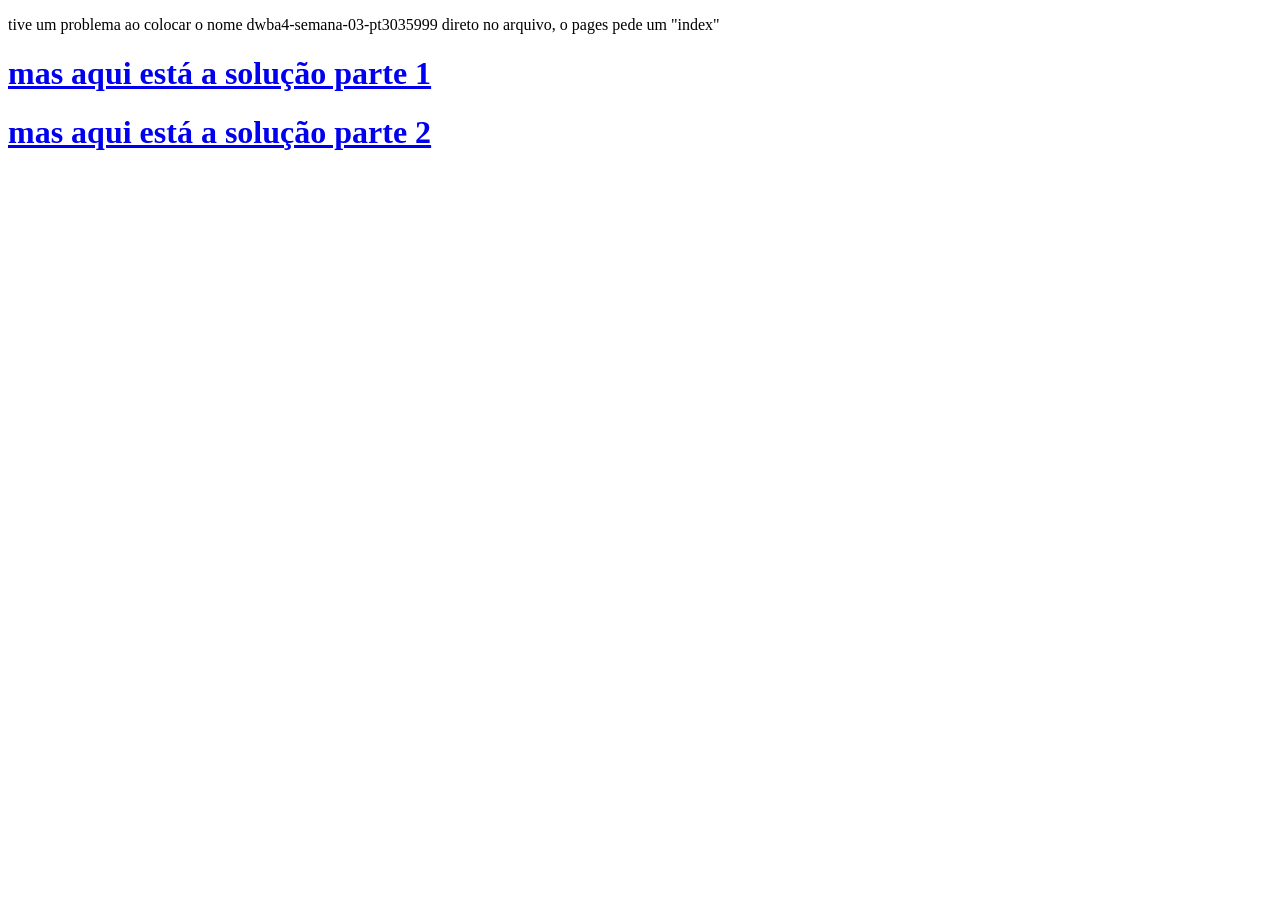
==== index.html @ 84bfd449 "atividade 2" ====
<!DOCTYPE html>
<html lang="en">
<head>
    <meta charset="UTF-8">
    <meta name="viewport" content="width=device-width, initial-scale=1.0">
    <title>Document</title>
</head>
<body>
    <p>tive um problema ao colocar o nome dwba4-semana-03-pt3035999 direto no arquivo, o pages pede um "index"</p>
    <a href="dwba4-semana-03-pt3035999.html"><h1>mas aqui está a solução parte 1</h1></a>
    <a href="dwba4-semana-04-pt3035999.html"><h1>mas aqui está a solução parte 2</h1></a>
</body>
</html>
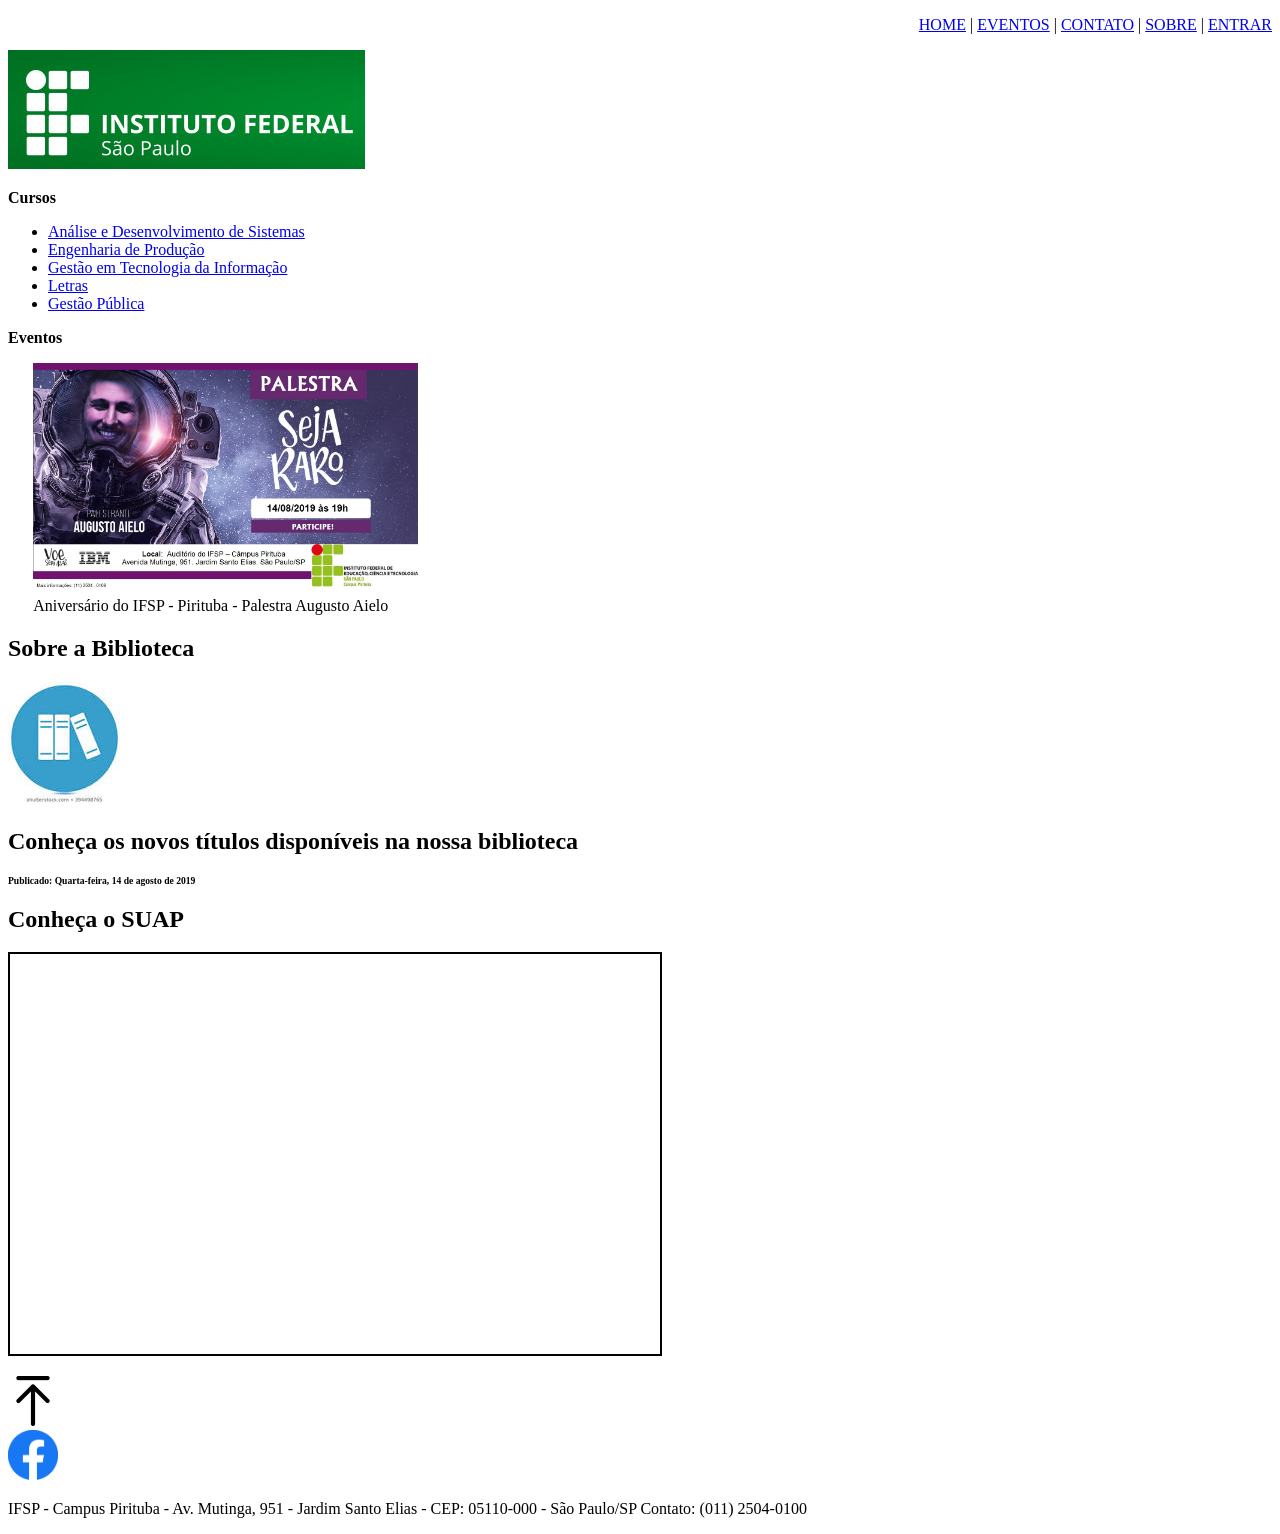
==== commit d92e3ee3: "dwba4-semana-05-PT3035999 Atividade da semana 05 - Formulários HTML" ====
--- a/index.html
+++ b/index.html
@@ -3,11 +3,75 @@
 <head>
     <meta charset="UTF-8">
     <meta name="viewport" content="width=device-width, initial-scale=1.0">
-    <title>Document</title>
+    
+    <title>dwba4-semana-05-PT3035999</title>
+    <link rel="icon" type="image/x-icon" href="imgs/favicon.ico">
 </head>
+
+<header id="header">
+        <nav>
+            <p style="text-align: end;"> 
+                <a href="dwba4-semana-05-pt3035999.html">HOME</a> |
+                <A href="eventos.html">EVENTOS</A> |
+                <A href="contato.html">CONTATO</A> | 
+                <A href="sobre.html">SOBRE</A> |
+                <A href="login.html">ENTRAR</A>
+            </p>
+        </nav>
+    </header>
+
 <body>
-    <p>tive um problema ao colocar o nome dwba4-semana-03-pt3035999 direto no arquivo, o pages pede um "index"</p>
-    <a href="dwba4-semana-03-pt3035999.html"><h1>mas aqui está a solução parte 1</h1></a>
-    <a href="dwba4-semana-04-pt3035999.html"><h1>mas aqui está a solução parte 2</h1></a>
+    <div>
+        <img src="imgs/Logo.jpg" alt=""> 
+    </div>
+
+    <div>
+        <b><p style="font-family: Times New Roman;">Cursos</p></b>
+        <ul>
+            <li><a href="pages-cursos/ads.html">Análise e Desenvolvimento de Sistemas</a></li>
+            <li><a href="pages-cursos/eng-prod.html">Engenharia de Produção</a></li>
+            <li><a href="pages-cursos/gestao-ti.html">Gestão em Tecnologia da Informação</a></li>
+            <li><a href="pages-cursos/letras.html">Letras</a></li>
+            <li><a href="pages-cursos/gestao-publica.html">Gestão Pública</a></li>
+        </ul>
+    </div>    
+
+    <div>
+        <b><p style="font-family: Times New Roman;">Eventos</p></b>
+    </div>
+    
+    <div style="margin-left: 2%;">
+        <img src="imgs/SEJA_RARO.jpg" alt="" height="230px">
+        <p style="margin-top: 0px;">Aniversário do IFSP - Pirituba - Palestra Augusto Aielo</p>
+    </div>
+
+    <div>
+        <h2>Sobre a Biblioteca</h2>
+        <img src="imgs/library.jpeg" alt="">
+        <h2>Conheça os novos títulos disponíveis na nossa biblioteca</h2>
+        <b><p style="font-size: 60%;">Publicado: Quarta-feira, 14 de agosto de 2019</p></b>
+    </div>
+
+    <div>
+        <h2>Conheça o SUAP</h2>
+        <div style="border: 2px black solid; height: 400px; width: 650px; position: relative;">
+            <iframe style="margin: 4%;" width="600" height="350" src="https://www.youtube.com/embed/yVbOcB1ryh0" 
+                title="Tutorial de Acesso  - SUAP 1" frameborder="0" 
+                allow="accelerometer; autoplay; clipboard-write; encrypted-media; gyroscope; picture-in-picture; web-share" 
+                referrerpolicy="strict-origin-when-cross-origin" allowfullscreen>
+            </iframe>
+
+        </div>
+        
+    </div>
+    
+    <div style="margin-top: 20px;">
+        <a href="#header"><img src="imgs/MoveTop.png" alt="" height="50px"></a><br>
+        <a href="https://www.facebook.com/ifsppirituba" target="_blank"><img src="imgs/facebook.png" alt="" height="50px"></a>
+    </div>
+
+    <footer>
+        <p>IFSP - Campus Pirituba - Av. Mutinga, 951 - Jardim Santo Elias - CEP: 05110-000 - São Paulo/SP Contato: (011) 2504-0100</p>
+    </footer>
 </body>
 </html>
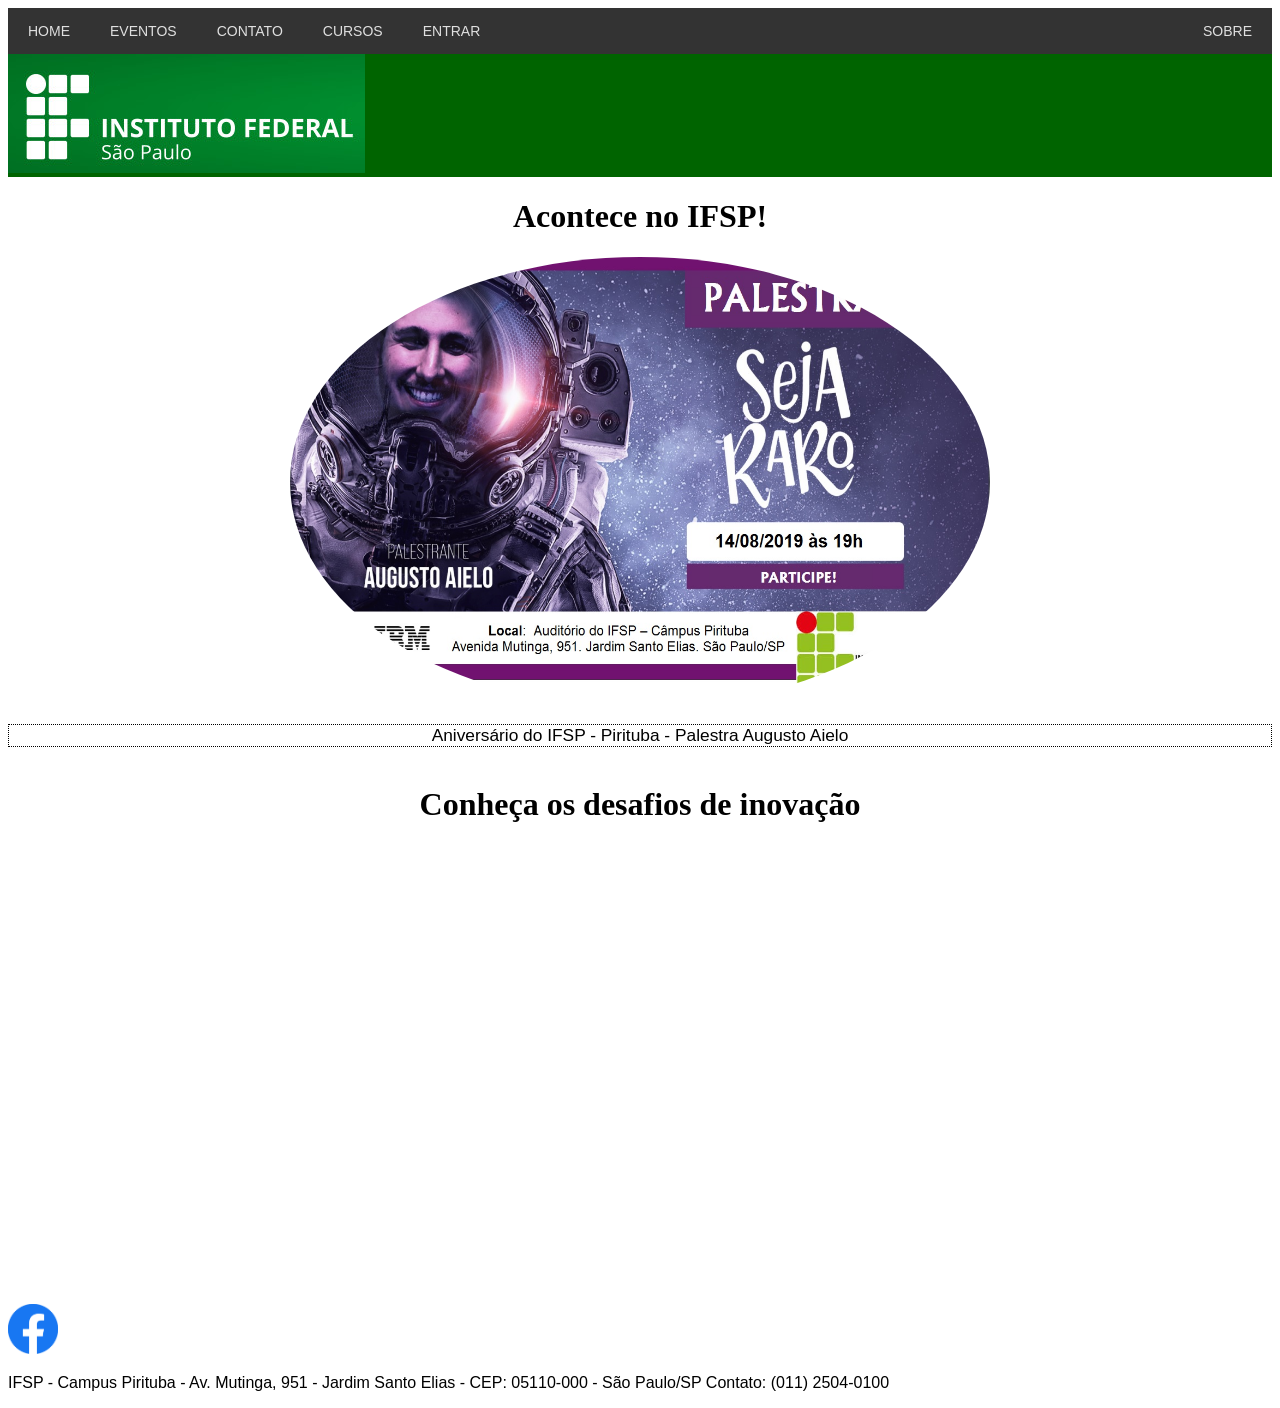
==== commit 110689b6: "Semana 06. Introdução ao CSS" ====
--- a/index.html
+++ b/index.html
@@ -4,69 +4,62 @@
     <meta charset="UTF-8">
     <meta name="viewport" content="width=device-width, initial-scale=1.0">
     
-    <title>dwba4-semana-05-PT3035999</title>
+    <title>dwba4-PT3035999</title>
     <link rel="icon" type="image/x-icon" href="imgs/favicon.ico">
+    <link rel="stylesheet" href="style.css">
 </head>
 
-<header id="header">
-        <nav>
-            <p style="text-align: end;"> 
-                <a href="dwba4-semana-05-pt3035999.html">HOME</a> |
-                <A href="eventos.html">EVENTOS</A> |
-                <A href="contato.html">CONTATO</A> | 
-                <A href="sobre.html">SOBRE</A> |
-                <A href="login.html">ENTRAR</A>
-            </p>
-        </nav>
+<body>
+    <header>
+        <div class="container">
+            <nav class="navbar">
+                <div class="row">
+                    <div class="col">
+                        <a href="index.html">HOME</a>
+                    </div>
+                    <div class="col">
+                        <a href="eventos.html">EVENTOS</a>
+                    </div>
+                    <div class="col">
+                        <a href="contato.html">CONTATO</a>
+                    </div>
+                    <div class="col dropdown">
+                        <a>CURSOS</a>
+                            <div class="dropdown-menu">
+                                <a href="pages-cursos/ads.html">Análise e Desenvolvimento de Sistemas</a>
+                                <a href="pages-cursos/eng-prod.html">Engenharia de Produção</a>
+                            </div>
+                    </div>
+                    <div class="col">
+                        <a href="login.html" id="entrar_btn">ENTRAR</a>
+                    </div>
+                    <div class="col">
+                        <a href="sobre.html" class="link-sobre">SOBRE</a>
+                    </div>
+                </div>
+            </nav>
+        </div>   
     </header>
 
-<body>
-    <div>
-        <img src="imgs/Logo.jpg" alt=""> 
+
+    <div class="container" id="logo_if">
+        <div>
+            <img src="imgs/Logo.jpg" alt=""> 
+        </div>
+    </div>
+    
+    
+    <div class="container" id="palestra">
+        <h1>Acontece no IFSP!</h1>
+        <img src="imgs/SEJA_RARO.jpg" alt="">  
+        <p>Aniversário do IFSP - Pirituba - Palestra Augusto Aielo</p>
+        <h1>Conheça os desafios de inovação</h1>
+        <iframe src="https://www.youtube.com/embed/5g5LQe3m8Po" title="Desafio de Inovação: webinar com executivos da empresa Sem Parar e representantes da Inova IFSP" frameborder="0" allow="accelerometer; autoplay; clipboard-write; encrypted-media; gyroscope; picture-in-picture; web-share" referrerpolicy="strict-origin-when-cross-origin" allowfullscreen></iframe>
     </div>
 
-    <div>
-        <b><p style="font-family: Times New Roman;">Cursos</p></b>
-        <ul>
-            <li><a href="pages-cursos/ads.html">Análise e Desenvolvimento de Sistemas</a></li>
-            <li><a href="pages-cursos/eng-prod.html">Engenharia de Produção</a></li>
-            <li><a href="pages-cursos/gestao-ti.html">Gestão em Tecnologia da Informação</a></li>
-            <li><a href="pages-cursos/letras.html">Letras</a></li>
-            <li><a href="pages-cursos/gestao-publica.html">Gestão Pública</a></li>
-        </ul>
-    </div>    
-
-    <div>
-        <b><p style="font-family: Times New Roman;">Eventos</p></b>
-    </div>
     
-    <div style="margin-left: 2%;">
-        <img src="imgs/SEJA_RARO.jpg" alt="" height="230px">
-        <p style="margin-top: 0px;">Aniversário do IFSP - Pirituba - Palestra Augusto Aielo</p>
-    </div>
-
-    <div>
-        <h2>Sobre a Biblioteca</h2>
-        <img src="imgs/library.jpeg" alt="">
-        <h2>Conheça os novos títulos disponíveis na nossa biblioteca</h2>
-        <b><p style="font-size: 60%;">Publicado: Quarta-feira, 14 de agosto de 2019</p></b>
-    </div>
-
-    <div>
-        <h2>Conheça o SUAP</h2>
-        <div style="border: 2px black solid; height: 400px; width: 650px; position: relative;">
-            <iframe style="margin: 4%;" width="600" height="350" src="https://www.youtube.com/embed/yVbOcB1ryh0" 
-                title="Tutorial de Acesso  - SUAP 1" frameborder="0" 
-                allow="accelerometer; autoplay; clipboard-write; encrypted-media; gyroscope; picture-in-picture; web-share" 
-                referrerpolicy="strict-origin-when-cross-origin" allowfullscreen>
-            </iframe>
-
-        </div>
-        
-    </div>
     
     <div style="margin-top: 20px;">
-        <a href="#header"><img src="imgs/MoveTop.png" alt="" height="50px"></a><br>
         <a href="https://www.facebook.com/ifsppirituba" target="_blank"><img src="imgs/facebook.png" alt="" height="50px"></a>
     </div>
 
--- a/style.css
+++ b/style.css
@@ -0,0 +1,181 @@
+.navbar {
+    background-color: #333333; 
+    display: flex;
+    align-items: center;
+}
+
+.row {
+    display: flex;
+    width: 100%;
+}
+
+.navbar a {
+    color: #e0e0e0;
+    text-decoration: none;
+    font-family: Arial, sans-serif;
+    font-size: 14px;
+}
+
+.navbar a:hover {
+    color: #ffffff;
+}
+
+.navbar .col:last-child {
+    margin-left: auto;
+}
+
+.navbar .col:hover {
+    background-color: red;
+    cursor: pointer; 
+}
+
+
+
+.navbar .col a {
+    display: block;
+    padding: 15px 20px;
+    text-decoration: none;
+}
+
+.dropdown {
+    position: relative;
+    min-width: auto;
+}
+
+
+.dropdown-menu {
+    display: none; 
+    position: absolute;
+    top: 100%; 
+    left: 0; 
+    background-color: #e7e7e7;
+}
+
+.dropdown:hover .dropdown-menu {
+    display: block; 
+}
+
+
+.dropdown-menu a {
+    color: #000000;
+    white-space: nowrap;
+}
+
+.dropdown-menu a:hover {
+    background-color: red;
+}
+
+.link-sobre {
+    margin-left: auto;
+}
+
+#logo_if {
+    display: flex;
+    justify-content: left;
+    background-color: darkgreen;
+}
+
+#palestra{
+    display: flex;
+    flex-direction: column;
+    justify-content: center;
+    width: 100%;
+}
+
+#palestra h1{
+    text-align: center;
+}
+
+#palestra img{
+    margin: 0 auto;
+    width: 700px;
+    height: 450px;
+    border-radius: 100%;
+}
+
+#palestra p{
+    border: dotted 1px black;
+    text-align: center;
+    font-size: 13pt;
+    font-family: Arial, sans-serif;
+}
+
+#palestra iframe{
+    margin: 20px auto;
+    display: block;
+    width: 680px;
+    height: 400px;
+}
+
+footer {
+    font-family: Arial, Helvetica, sans-serif;
+    font-size: 12pt;
+}
+
+select {
+    width: 100%;
+    padding: 10px 15px;
+    border: 1px solid #cccccc; 
+    border-radius: 4px;
+    background-color: #f8f8f8;
+    font-size: 14px;
+    color: #333333;
+    box-sizing: border-box;
+}
+
+input[type=email], input[type=tel], input[type=url], textarea{
+    width: 100%;
+    padding: 10px 15px;
+    border: 1px solid #cccccc; 
+    border-radius: 4px;
+    background-color: #f8f8f8;
+    font-size: 14px;
+    color: #333333;
+    box-sizing: border-box;
+    margin-top: 10px;
+}
+
+button[type=submit], button[type=reset] {
+    margin-top: 10px;
+    width: 100%;
+    background-color: #4CAF50;
+    color: #ffffff;
+    border: none;
+    padding: 10px 20px;
+    border-radius: 4px;
+    font-size: 14px;
+    cursor: pointer;
+}
+
+.forms {
+    font-family: Arial, Helvetica, sans-serif;
+    padding: 15px; /* Define o "respiro" interno de todas as caixas cinzas */
+    margin-top: 10px; /* Dá o espaço entre as caixas */
+    background-color: #e9e9e9;
+}
+
+/* Opcional: Para alinhar as caixas de texto de Usuário e Senha */
+.forms label {
+    display: inline-block;
+    width: 60px; /* Deixa os textos com a mesma largura */
+}
+
+/* O botão Verde */
+.forms input[type=submit] {
+    width: 100%;
+    background-color: #4CAF50;
+    color: #ffffff;
+    border: none;
+    padding: 10px 20px;
+    border-radius: 4px;
+    font-size: 14px;
+    cursor: pointer;
+}
+
+/* O segredo para o Link ficar bonito embaixo do botão */
+.link-senha {
+    display: block; /* Força o link a ir para a linha de baixo do botão */
+    margin-top: 10px; /* Cria um espacinho entre o botão verde e o texto */
+    font-size: 14px;
+    color: #0000EE; /* Cor azul padrão de link, mude se precisar */
+}
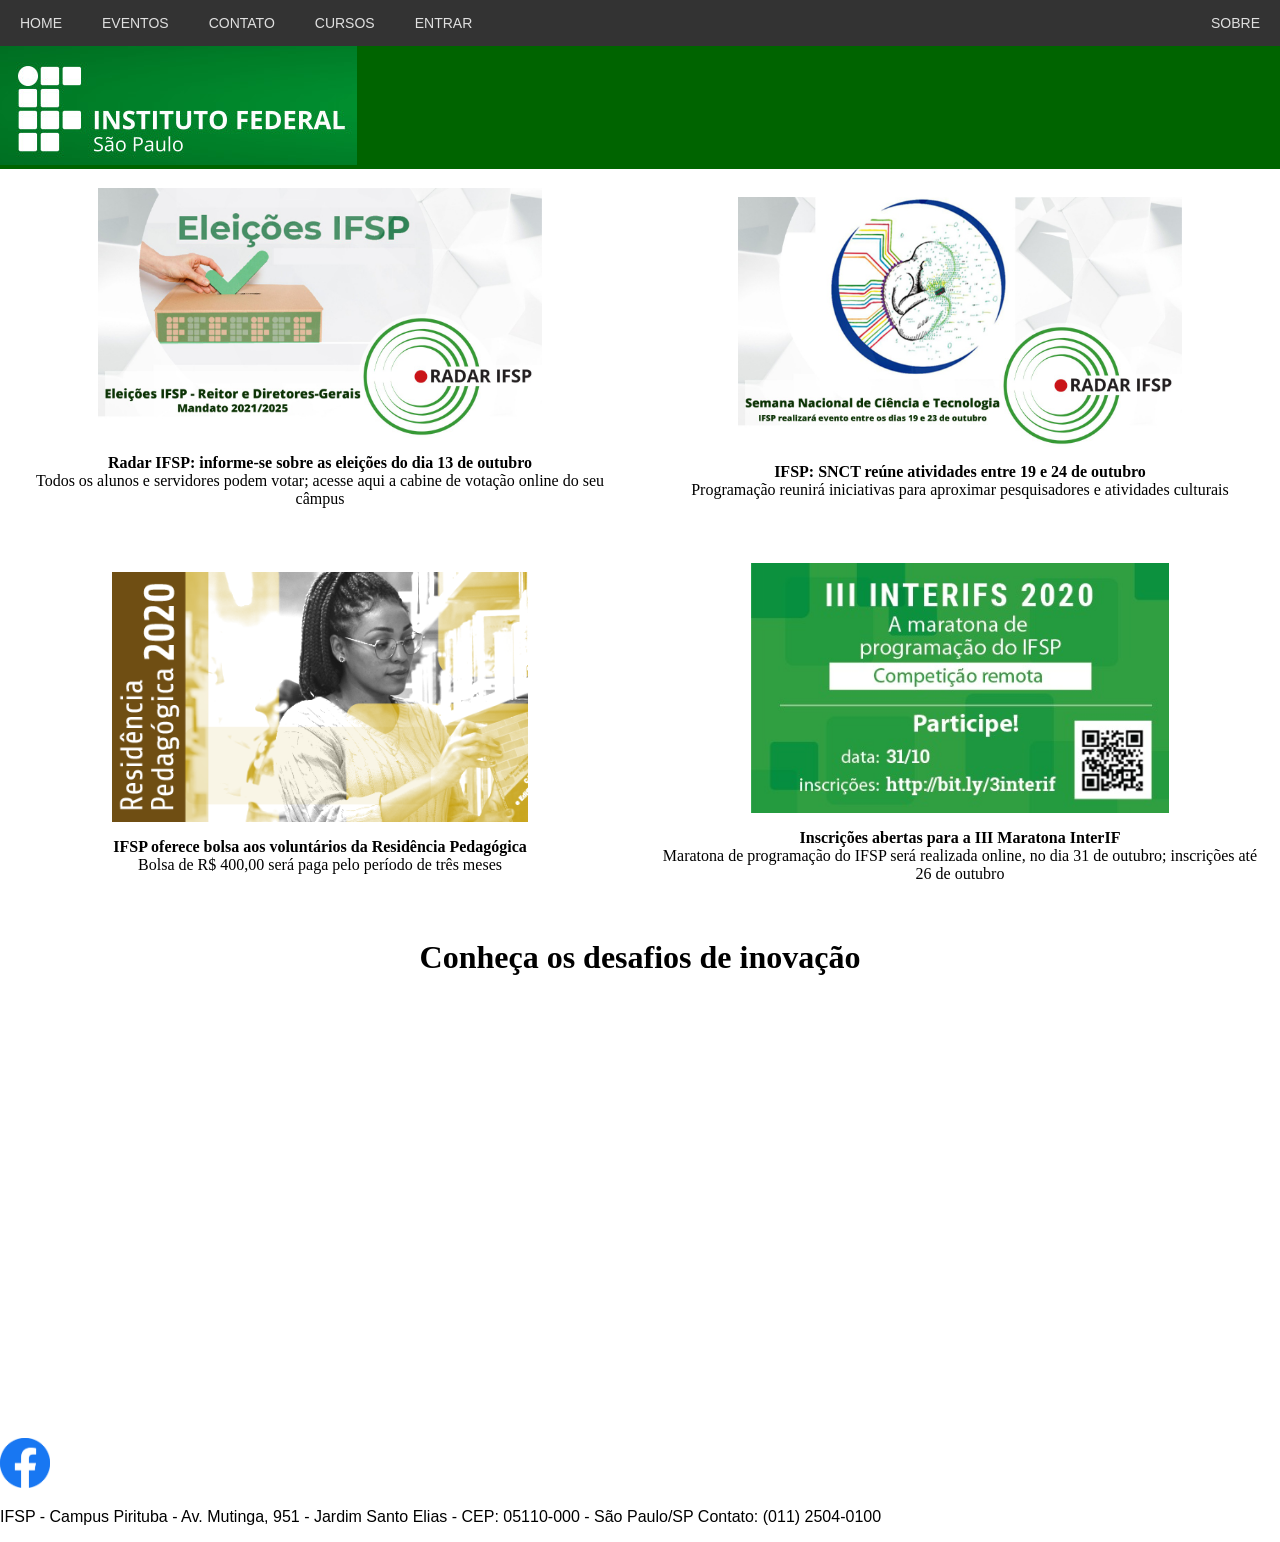
==== commit 41db361d: "Semana 07. Layouts com CSS Semana 07. Layouts com CSS" ====
--- a/index.html
+++ b/index.html
@@ -10,37 +10,8 @@
 </head>
 
 <body>
-    <header>
-        <div class="container">
-            <nav class="navbar">
-                <div class="row">
-                    <div class="col">
-                        <a href="index.html">HOME</a>
-                    </div>
-                    <div class="col">
-                        <a href="eventos.html">EVENTOS</a>
-                    </div>
-                    <div class="col">
-                        <a href="contato.html">CONTATO</a>
-                    </div>
-                    <div class="col dropdown">
-                        <a>CURSOS</a>
-                            <div class="dropdown-menu">
-                                <a href="pages-cursos/ads.html">Análise e Desenvolvimento de Sistemas</a>
-                                <a href="pages-cursos/eng-prod.html">Engenharia de Produção</a>
-                            </div>
-                    </div>
-                    <div class="col">
-                        <a href="login.html" id="entrar_btn">ENTRAR</a>
-                    </div>
-                    <div class="col">
-                        <a href="sobre.html" class="link-sobre">SOBRE</a>
-                    </div>
-                </div>
-            </nav>
-        </div>   
-    </header>
 
+    <div id="navbar-placeholder"></div>
 
     <div class="container" id="logo_if">
         <div>
@@ -48,16 +19,39 @@
         </div>
     </div>
     
-    
-    <div class="container" id="palestra">
-        <h1>Acontece no IFSP!</h1>
-        <img src="imgs/SEJA_RARO.jpg" alt="">  
-        <p>Aniversário do IFSP - Pirituba - Palestra Augusto Aielo</p>
-        <h1>Conheça os desafios de inovação</h1>
-        <iframe src="https://www.youtube.com/embed/5g5LQe3m8Po" title="Desafio de Inovação: webinar com executivos da empresa Sem Parar e representantes da Inova IFSP" frameborder="0" allow="accelerometer; autoplay; clipboard-write; encrypted-media; gyroscope; picture-in-picture; web-share" referrerpolicy="strict-origin-when-cross-origin" allowfullscreen></iframe>
+    <div class="container-fluid">
+        <div class="row">
+            <div class="col-1">
+                <img src="/imgs/eleicoes.jpg" alt="">
+                <p><b>Radar IFSP: informe-se sobre as eleições do dia 13 de outubro</b> <br>
+                Todos os alunos e servidores podem votar; acesse aqui a cabine de votação online do seu câmpus</p>
+            </div>
+            <div class="col-2">
+                <img src="/imgs/snct.jpg" alt="">
+                <p><b>IFSP: SNCT reúne atividades entre 19 e 24 de outubro</b> <br>
+                Programação reunirá iniciativas para aproximar pesquisadores e atividades culturais</p>
+            </div>
+        </div>
+        <div class="row">
+            <div class="col-1">
+                <img src="/imgs/residencia.png" alt="">
+                <p><b>IFSP oferece bolsa aos voluntários da Residência Pedagógica</b> <br>
+                Bolsa de R$ 400,00 será paga pelo período de três meses</p>
+            </div>
+            <div class="col-2">
+                <img src="/imgs/maratona.jpeg" alt="">
+                <p><b>Inscrições abertas para a III Maratona InterIF</b> <br>
+                Maratona de programação do IFSP será realizada online, no dia 31 de outubro; inscrições até 26 de outubro</p>
+            </div>
+        </div>
+        <div class="row-3">
+            <h1>Conheça os desafios de inovação</h1>
+            <iframe src="https://www.youtube.com/embed/5g5LQe3m8Po" title="Desafio de Inovação: webinar com executivos da empresa Sem Parar e representantes da Inova IFSP" 
+            frameborder="0" allow="accelerometer; autoplay; clipboard-write; encrypted-media; gyroscope; picture-in-picture; 
+            web-share" referrerpolicy="strict-origin-when-cross-origin" allowfullscreen></iframe>
+        </div>
     </div>
 
-    
     
     <div style="margin-top: 20px;">
         <a href="https://www.facebook.com/ifsppirituba" target="_blank"><img src="imgs/facebook.png" alt="" height="50px"></a>
@@ -66,5 +60,6 @@
     <footer>
         <p>IFSP - Campus Pirituba - Av. Mutinga, 951 - Jardim Santo Elias - CEP: 05110-000 - São Paulo/SP Contato: (011) 2504-0100</p>
     </footer>
+    <script src="componentes.js"></script>
 </body>
 </html>
--- a/style.css
+++ b/style.css
@@ -1,4 +1,11 @@
+body {
+    margin: 0px;
+    padding: 0px;
+}
+
 .navbar {
+    margin: 0;
+
     background-color: #333333; 
     display: flex;
     align-items: center;
@@ -75,32 +82,39 @@
     background-color: darkgreen;
 }
 
-#palestra{
+.container-fluid{
+    display: flex;
+    flex-direction: column;
+    align-items: center;
+    width: 100%;
+    font-family: 'Times New Roman', Times, serif;
+    text-align: center;
+}
+
+.container-fluid img{
+    max-height: 250px;
+}
+
+.col-1{
+    padding: 1.5%;
+    width: 100%;
     display: flex;
     flex-direction: column;
     justify-content: center;
-    width: 100%;
+    align-items: center;
 }
 
-#palestra h1{
-    text-align: center;
+.col-2{
+    padding: 1.5%;
+    width: 100%;
+    display: flex;
+    flex-direction: column;
+    justify-content: center;
+    align-items: center;
 }
 
-#palestra img{
-    margin: 0 auto;
-    width: 700px;
-    height: 450px;
-    border-radius: 100%;
-}
 
-#palestra p{
-    border: dotted 1px black;
-    text-align: center;
-    font-size: 13pt;
-    font-family: Arial, sans-serif;
-}
-
-#palestra iframe{
+.row-3 iframe{
     margin: 20px auto;
     display: block;
     width: 680px;
@@ -149,18 +163,18 @@
 
 .forms {
     font-family: Arial, Helvetica, sans-serif;
-    padding: 15px; /* Define o "respiro" interno de todas as caixas cinzas */
-    margin-top: 10px; /* Dá o espaço entre as caixas */
+    padding: 15px;
+    margin-top: 10px;
     background-color: #e9e9e9;
 }
 
-/* Opcional: Para alinhar as caixas de texto de Usuário e Senha */
+
 .forms label {
     display: inline-block;
-    width: 60px; /* Deixa os textos com a mesma largura */
+    width: 60px; 
 }
 
-/* O botão Verde */
+
 .forms input[type=submit] {
     width: 100%;
     background-color: #4CAF50;
@@ -172,10 +186,10 @@
     cursor: pointer;
 }
 
-/* O segredo para o Link ficar bonito embaixo do botão */
+
 .link-senha {
-    display: block; /* Força o link a ir para a linha de baixo do botão */
-    margin-top: 10px; /* Cria um espacinho entre o botão verde e o texto */
+    display: block;
+    margin-top: 10px;
     font-size: 14px;
-    color: #0000EE; /* Cor azul padrão de link, mude se precisar */
+    color: #0000EE;
 }
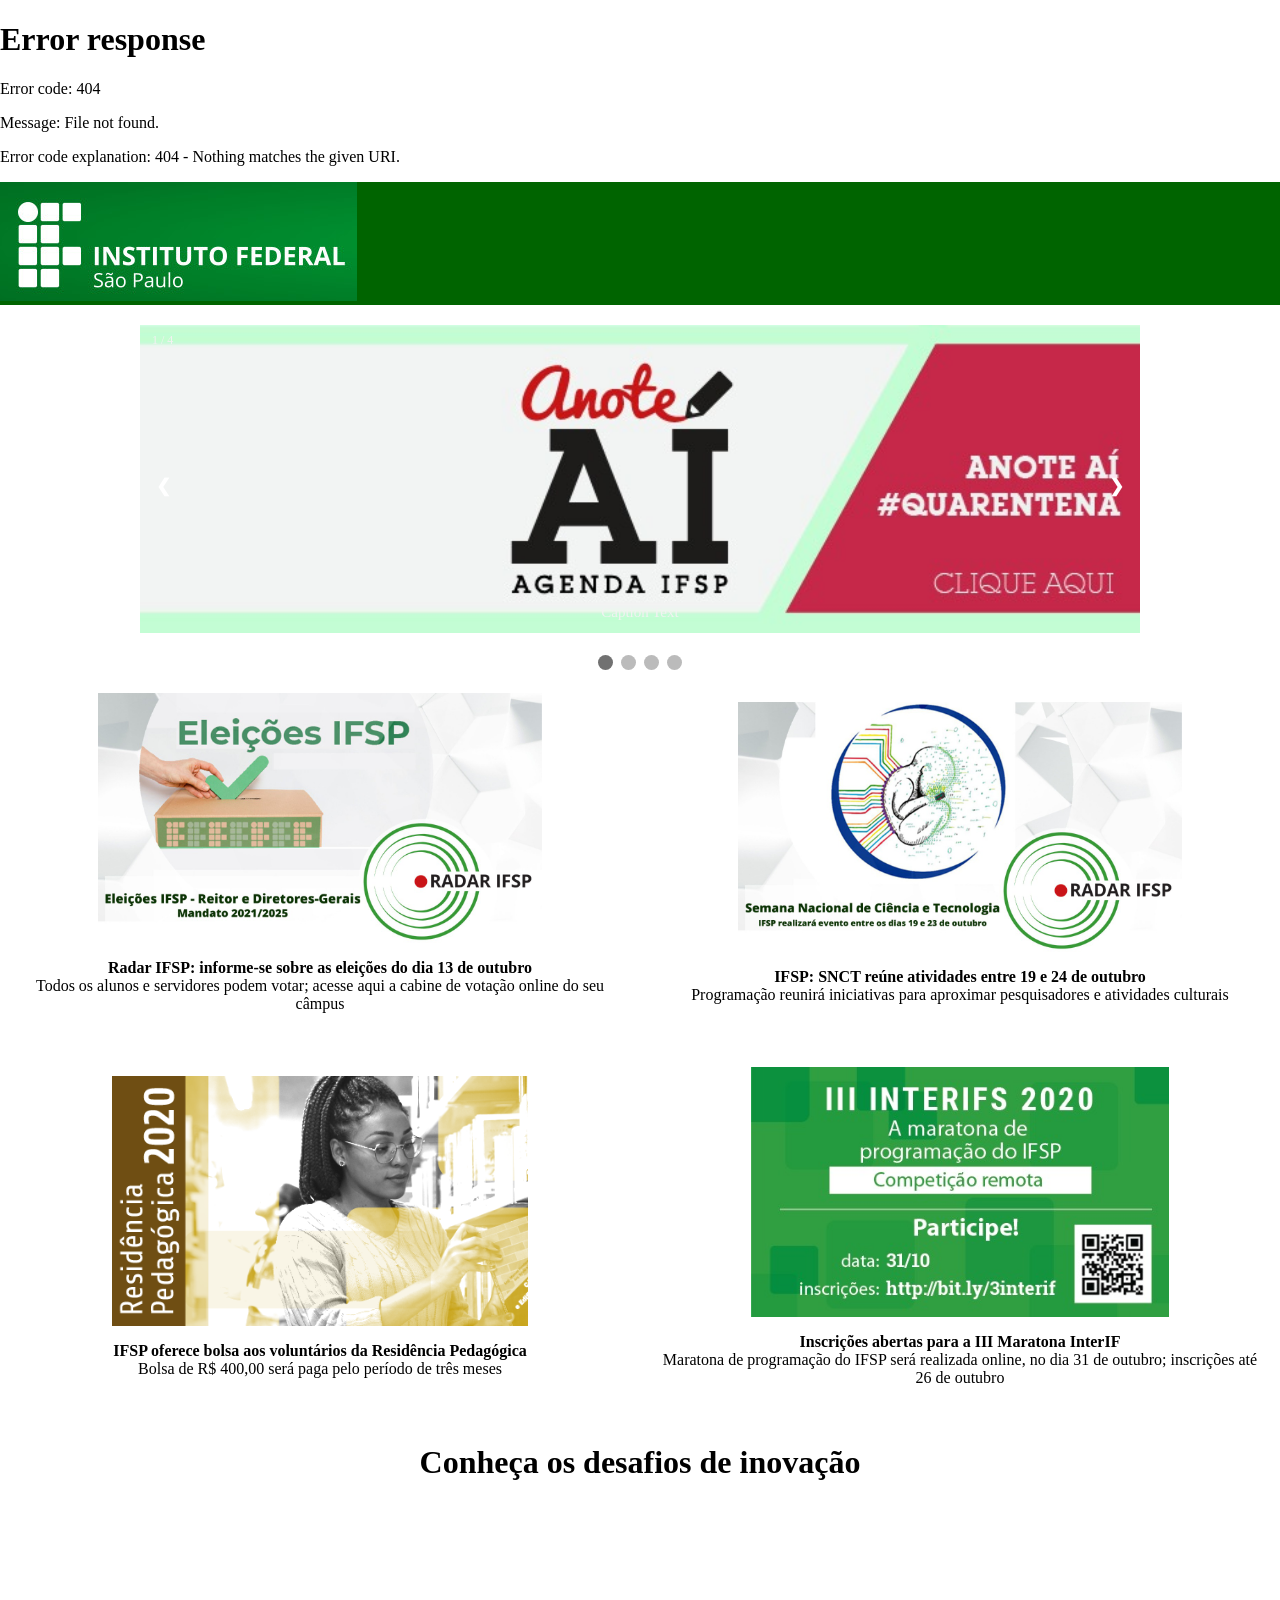
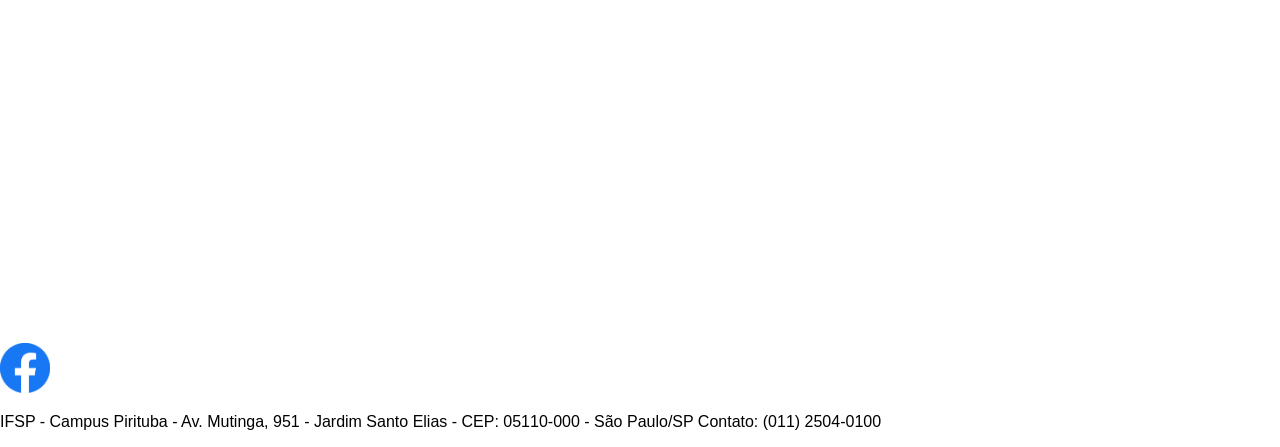
==== commit 4fa7027b: "Semana 09. Manipulando Páginas com JavaScript (DOM)" ====
--- a/index.html
+++ b/index.html
@@ -18,28 +18,63 @@
             <img src="imgs/Logo.jpg" alt=""> 
         </div>
     </div>
+
+    <div class="slideshow-container">
+        <div class="mySlides fade">
+            <div class="numbertext">1 / 4   </div>
+            <img src="imgs/A.png" style="width:100%">
+            <div class="text">Caption Text</div>
+        </div>
+        <div class="mySlides fade">
+            <div class="numbertext">2 / 4</div>
+            <img src="imgs/B.jpg" style="width:100%">
+            <div class="text">Caption Two</div>
+        </div>
+        <div class="mySlides fade">
+            <div class="numbertext">3 / 4</div>
+            <img src="imgs/C.jpg" style="width:100%">
+            <div class="text">Caption Three</div>
+        </div>
+        <div class="mySlides fade">
+            <div class="numbertext">4 / 4</div>
+            <div class="row-3">
+                <h1 style="text-align: center;">Conheça os desafios de inovação</h1>
+                <iframe src="https://www.youtube.com/embed/5g5LQe3m8Po" title="Desafio de Inovação: webinar com executivos da empresa Sem Parar e representantes da Inova IFSP" 
+                frameborder="0" allow="accelerometer; autoplay; clipboard-write; encrypted-media; gyroscope; picture-in-picture; 
+                web-share" referrerpolicy="strict-origin-when-cross-origin" allowfullscreen></iframe>
+            </div>
+        </div>
+        <a class="prev" onclick="plusSlides(-1)">&#10094;</a>
+        <a class="next" onclick="plusSlides(1)">&#10095;</a>
+    </div><br>
+        <div style="text-align:center">
+        <span class="dot" onclick="currentSlide(1)"></span>
+        <span class="dot" onclick="currentSlide(2)"></span>
+        <span class="dot" onclick="currentSlide(3)"></span>
+        <span class="dot" onclick="currentSlide(4)"></span>
+        </div>
     
     <div class="container-fluid">
         <div class="row">
             <div class="col-1">
-                <img src="/imgs/eleicoes.jpg" alt="">
+                <img src="./imgs/eleicoes.jpg" alt="">
                 <p><b>Radar IFSP: informe-se sobre as eleições do dia 13 de outubro</b> <br>
                 Todos os alunos e servidores podem votar; acesse aqui a cabine de votação online do seu câmpus</p>
             </div>
             <div class="col-2">
-                <img src="/imgs/snct.jpg" alt="">
+                <img src="./imgs/snct.jpg" alt="">
                 <p><b>IFSP: SNCT reúne atividades entre 19 e 24 de outubro</b> <br>
                 Programação reunirá iniciativas para aproximar pesquisadores e atividades culturais</p>
             </div>
         </div>
         <div class="row">
             <div class="col-1">
-                <img src="/imgs/residencia.png" alt="">
+                <img src="./imgs/residencia.png" alt="">
                 <p><b>IFSP oferece bolsa aos voluntários da Residência Pedagógica</b> <br>
                 Bolsa de R$ 400,00 será paga pelo período de três meses</p>
             </div>
             <div class="col-2">
-                <img src="/imgs/maratona.jpeg" alt="">
+                <img src="./imgs/maratona.jpeg" alt="">
                 <p><b>Inscrições abertas para a III Maratona InterIF</b> <br>
                 Maratona de programação do IFSP será realizada online, no dia 31 de outubro; inscrições até 26 de outubro</p>
             </div>
--- a/style.css
+++ b/style.css
@@ -192,4 +192,93 @@
     margin-top: 10px;
     font-size: 14px;
     color: #0000EE;
+}
+
+* {box-sizing:border-box}
+
+/* Slideshow container */
+.slideshow-container {
+  max-width: 1000px;
+  position: relative;
+  margin: auto;
+  margin-top: 20px;
+}
+
+/* Hide the images by default */
+.mySlides {
+  display: none;
+}
+
+/* Next & previous buttons */
+.prev, .next {
+  cursor: pointer;
+  position: absolute;
+  top: 50%;
+  width: auto;
+  margin-top: -22px;
+  padding: 16px;
+  color: white;
+  font-weight: bold;
+  font-size: 18px;
+  transition: 0.6s ease;
+  border-radius: 0 3px 3px 0;
+  user-select: none;
+}
+
+/* Position the "next button" to the right */
+.next {
+  right: 0;
+  border-radius: 3px 0 0 3px;
+}
+
+/* On hover, add a black background color with a little bit see-through */
+.prev:hover, .next:hover {
+  background-color: rgba(0,0,0,0.8);
+}
+
+/* Caption text */
+.text {
+  color: #f2f2f2;
+  font-size: 15px;
+  padding: 8px 12px;
+  position: absolute;
+  bottom: 8px;
+  width: 100%;
+  text-align: center;
+}
+
+/* Number text (1/3 etc) */
+.numbertext {
+  color: #f2f2f2;
+  font-size: 12px;
+  padding: 8px 12px;
+  position: absolute;
+  top: 0;
+}
+
+/* The dots/bullets/indicators */
+.dot {
+  cursor: pointer;
+  height: 15px;
+  width: 15px;
+  margin: 0 2px;
+  background-color: #bbb;
+  border-radius: 50%;
+  display: inline-block;
+  transition: background-color 0.6s ease;
+}
+
+.active, .dot:hover {
+  background-color: #717171;
+}
+
+/* Fading animation */
+.fade {
+  animation-name: fade;
+  animation-duration: 1.5s;
+}
+
+@keyframes fade {
+  from {opacity: .4}
+  to {opacity: 1}
 }
